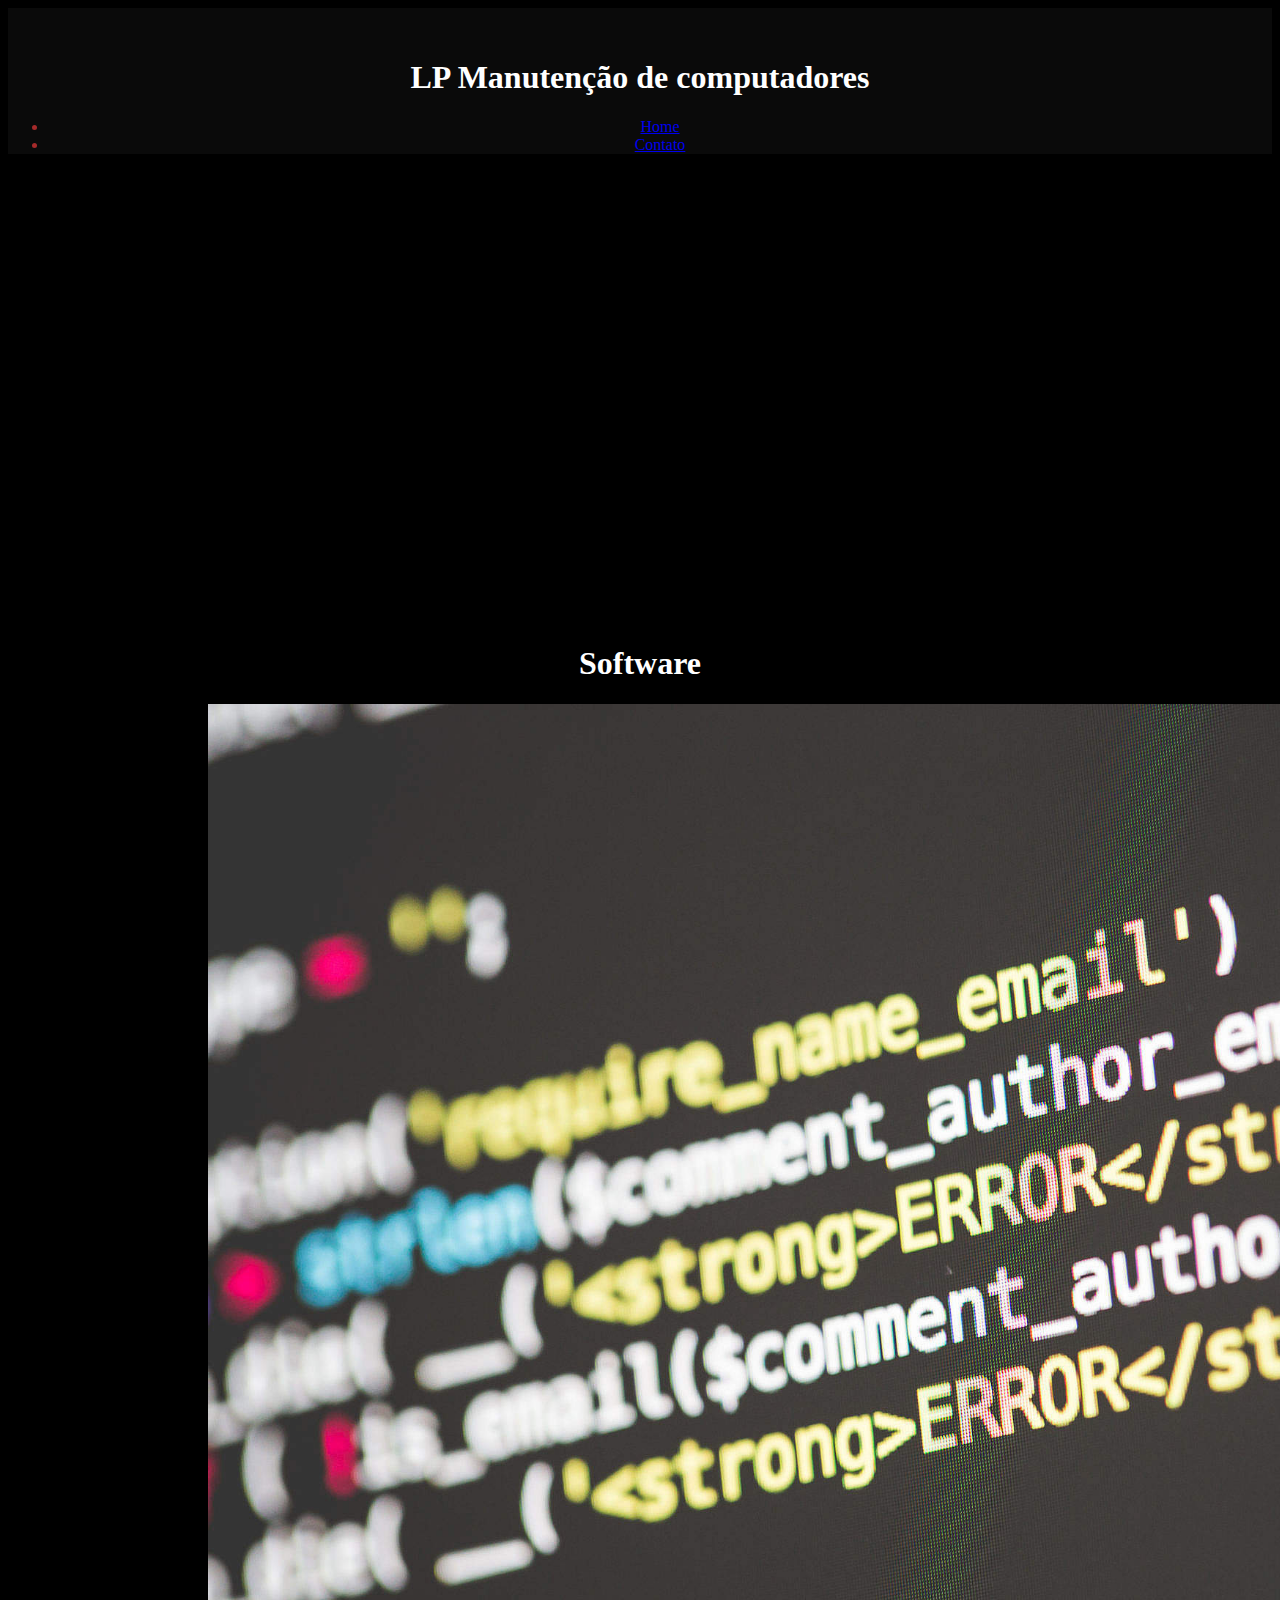
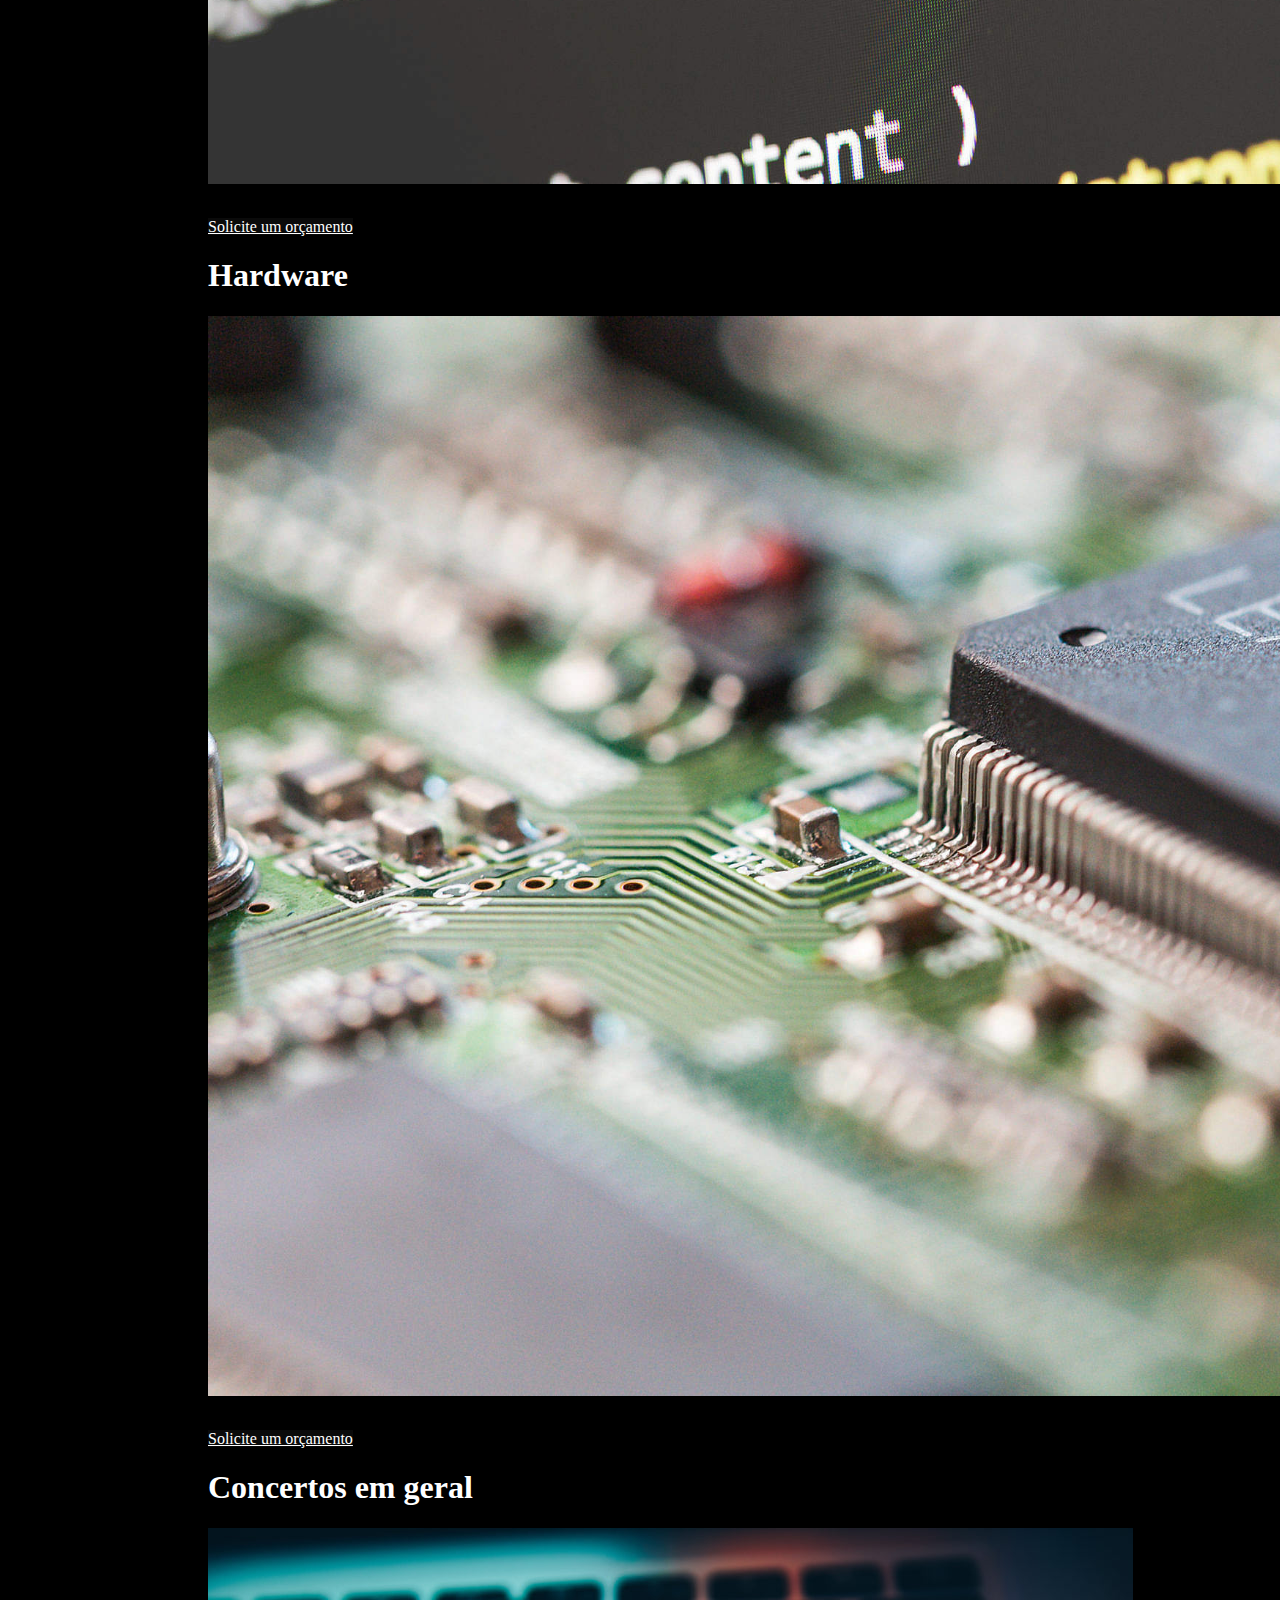
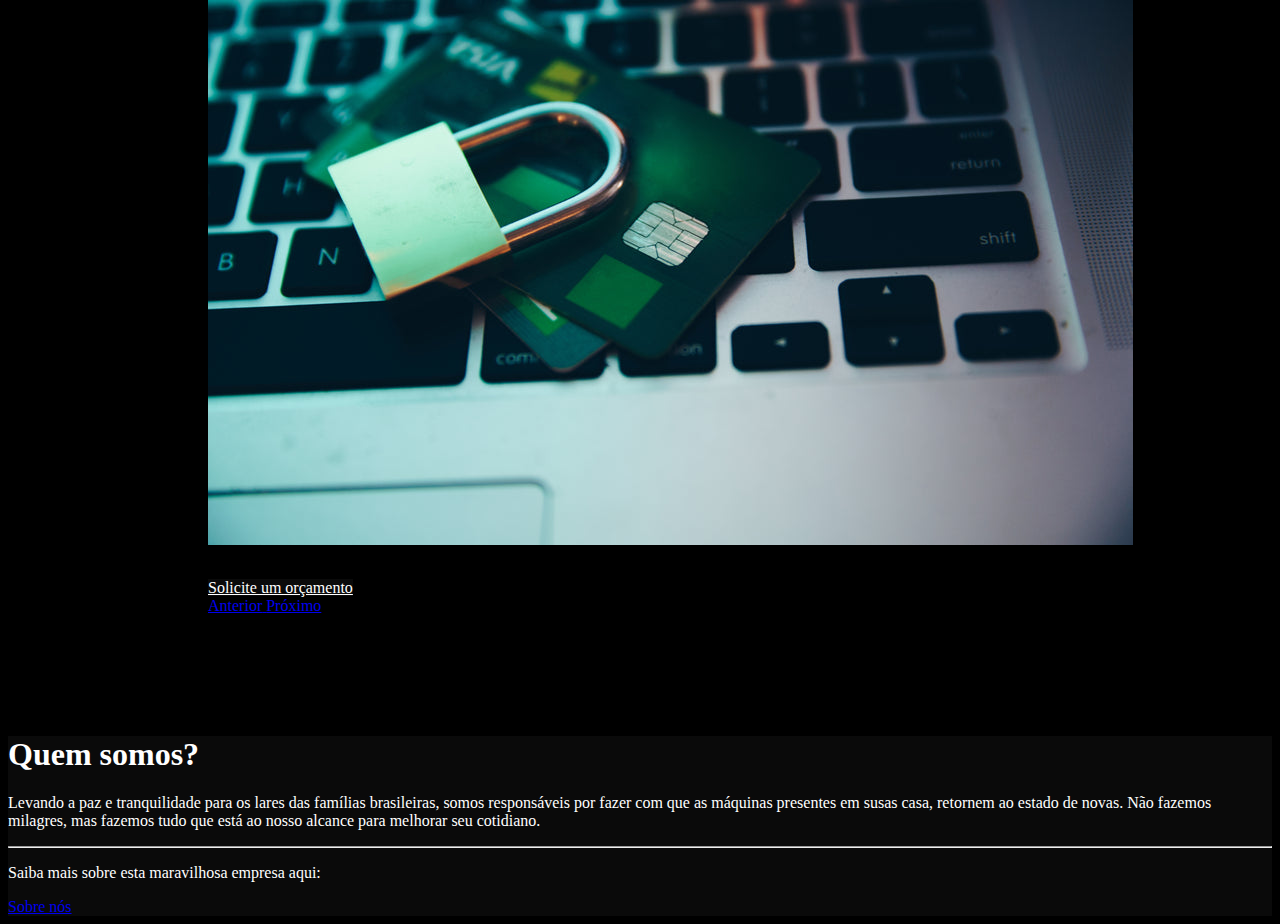
==== index.html @ 029033d8 "Add files via upload" ====
<!DOCTYPE html>
<html lang="pt-br">
  <head>
    <!-- Meta tags Obrigatórias -->
    <meta charset="utf-8">
    <meta name="viewport" content="width=device-width, initial-scale=1, shrink-to-fit=no">

    <!-- Bootstrap CSS -->
    <link rel="stylesheet" href="https://stackpath.bootstrapcdn.com/bootstrap/4.1.3/css/bootstrap.min.css" integrity="sha384-MCw98/SFnGE8fJT3GXwEOngsV7Zt27NXFoaoApmYm81iuXoPkFOJwJ8ERdknLPMO" crossorigin="anonymous">
    <link rel="stylesheet" type="text/css" href="style.css">
    <title>LP Manutenção de computadores</title>
    
  </head>
  <body>
    <nav>
        <div class="hero">
            <h1 class="logo">LP Manutenção de computadores</h1>
        </div>
        <ul class="nav justify-content-center">
            <li class="nav-item">
              <a class="nav-link" href="#">Home</a>
            </li>
            <li class="nav-item">
              <a class="nav-link" href="qmsomos.html">Contato</a> 
            </li>
          </ul>
    </nav>
    <div class="embed-responsive embed-responsive-16by9"></div>
        <iframe width="400px" height="400px" src="https://www.youtube.com/embed/31ChKt4BlHQ" title="YouTube video player" frameborder="0" allow="accelerometer; autoplay; clipboard-write; encrypted-media; gyroscope; picture-in-picture" allowfullscreen></iframe>
    </div>
    <div id="carouselExampleFade" class="carousel slide carousel-fade" data-ride="carousel">
        <div class="carousel-inner">
          <div class="carousel-item active">
            <h1 id="title11x">Software</h1>
            <img class="d-block w-100 h-auto" src="img/imgcodig2.jpg">
            <a id="a11" class="btn btn-primary btn-lg" href="orca1.html" role="button">Solicite um orçamento</a>
          </div>
          <div class="carousel-item">
            <h1>Hardware</h1>
            <img class="d-block w-100 h-auto" src="./img/imgmonta.jpg">
            <a id="a11" class="btn btn-primary btn-lg" href="orca1.html" role="button">Solicite um orçamento</a>
          </div>
          <div class="carousel-item">
            <h1>Concertos em geral</h1>
            <img class="d-block w-100 h-auto" src="/img/imgtud2.jpg">
            <a id="a11"class="btn btn-primary btn-lg" href="orca1.html" role="button">Solicite um orçamento</a>
          </div>
        </div>
        <a class="carousel-control-prev" href="#carouselExampleFade" role="button" data-slide="prev">
          <span class="carousel-control-prev-icon" aria-hidden="true"></span>
          <span class="sr-only">Anterior</span>
        </a>
        <a class="carousel-control-next" href="#carouselExampleFade" role="button" data-slide="next">
          <span class="carousel-control-next-icon" aria-hidden="true"></span>
          <span class="sr-only">Próximo</span>
        </a>
      </div>
      <div class="jumbotron" id="qsm">
        <h1 class="display-4">Quem somos?</h1>
        <p class="lead">Levando a paz e tranquilidade para os lares das famílias brasileiras, somos responsáveis por fazer com que as máquinas presentes em susas casa, retornem ao estado de novas. Não fazemos milagres, mas fazemos tudo que está ao nosso alcance para melhorar seu cotidiano.</p>
        <hr class="my-4">
        <p>Saiba mais sobre esta maravilhosa empresa aqui:</p>
        <a class="btn btn-primary btn-lg" href="qmsomos.html" role="button">Sobre nós</a>
      </div>

    <!-- JavaScript (Opcional) -->
    <!-- jQuery primeiro, depois Popper.js, depois Bootstrap JS -->
    <script src="https://code.jquery.com/jquery-3.3.1.slim.min.js" integrity="sha384-q8i/X+965DzO0rT7abK41JStQIAqVgRVzpbzo5smXKp4YfRvH+8abtTE1Pi6jizo" crossorigin="anonymous"></script>
    <script src="https://cdnjs.cloudflare.com/ajax/libs/popper.js/1.14.3/umd/popper.min.js" integrity="sha384-ZMP7rVo3mIykV+2+9J3UJ46jBk0WLaUAdn689aCwoqbBJiSnjAK/l8WvCWPIPm49" crossorigin="anonymous"></script>
    <script src="https://stackpath.bootstrapcdn.com/bootstrap/4.1.3/js/bootstrap.min.js" integrity="sha384-ChfqqxuZUCnJSK3+MXmPNIyE6ZbWh2IMqE241rYiqJxyMiZ6OW/JmZQ5stwEULTy" crossorigin="anonymous"></script>
  </body>
</html>
---- style.css ----
head{
    background-color: rgb(10, 10, 10);
    color: rgb(10, 10, 10);
}
body{
    background-color: black;
}
nav{
    text-align: center;
    color: brown;
    background-color: rgb(10, 10, 10);
    padding-top: 30px;
}
img{
    background-color: black;
}
#carouselExampleFade{
    padding-left: 200px;
    padding-right: 200px;
    padding-bottom: 100px;
    padding-top: 50px;

}
img {
    max-width: 1920px;
    max-height: 1080px;
    padding-bottom: 30px;

}
#qsm {
    background-color: rgb(10, 10, 10);
    color: rgb(255, 255, 255);

}
#a11 {
    background-color: rgb(10, 10, 10);
    color: rgb(255, 255, 255);
}
#a11:hover {
    background-color: rgb(14, 13, 13);
}

#title11x{
    color: white;
    text-align: center;

}
h1{
    color: white;
    
}
.embed{
    padding-left: 30%;
    padding-top: 50px;
}
#adm1 {
    max-width: 64px;
    max-height: 64pxpx;
    background-color: rgb(10, 10, 10);
}
#letra1 {
    color: white;
   
}
form{
    padding-left: 100px;
    padding-right: 100px;
}
#botaozao {
    padding-left: 100px;
}
#titulao{
    padding-top: 50px;
    text-align: center;
    color: blanchedalmond;
}
#botaozaoo{
    padding-left: 333px;
}
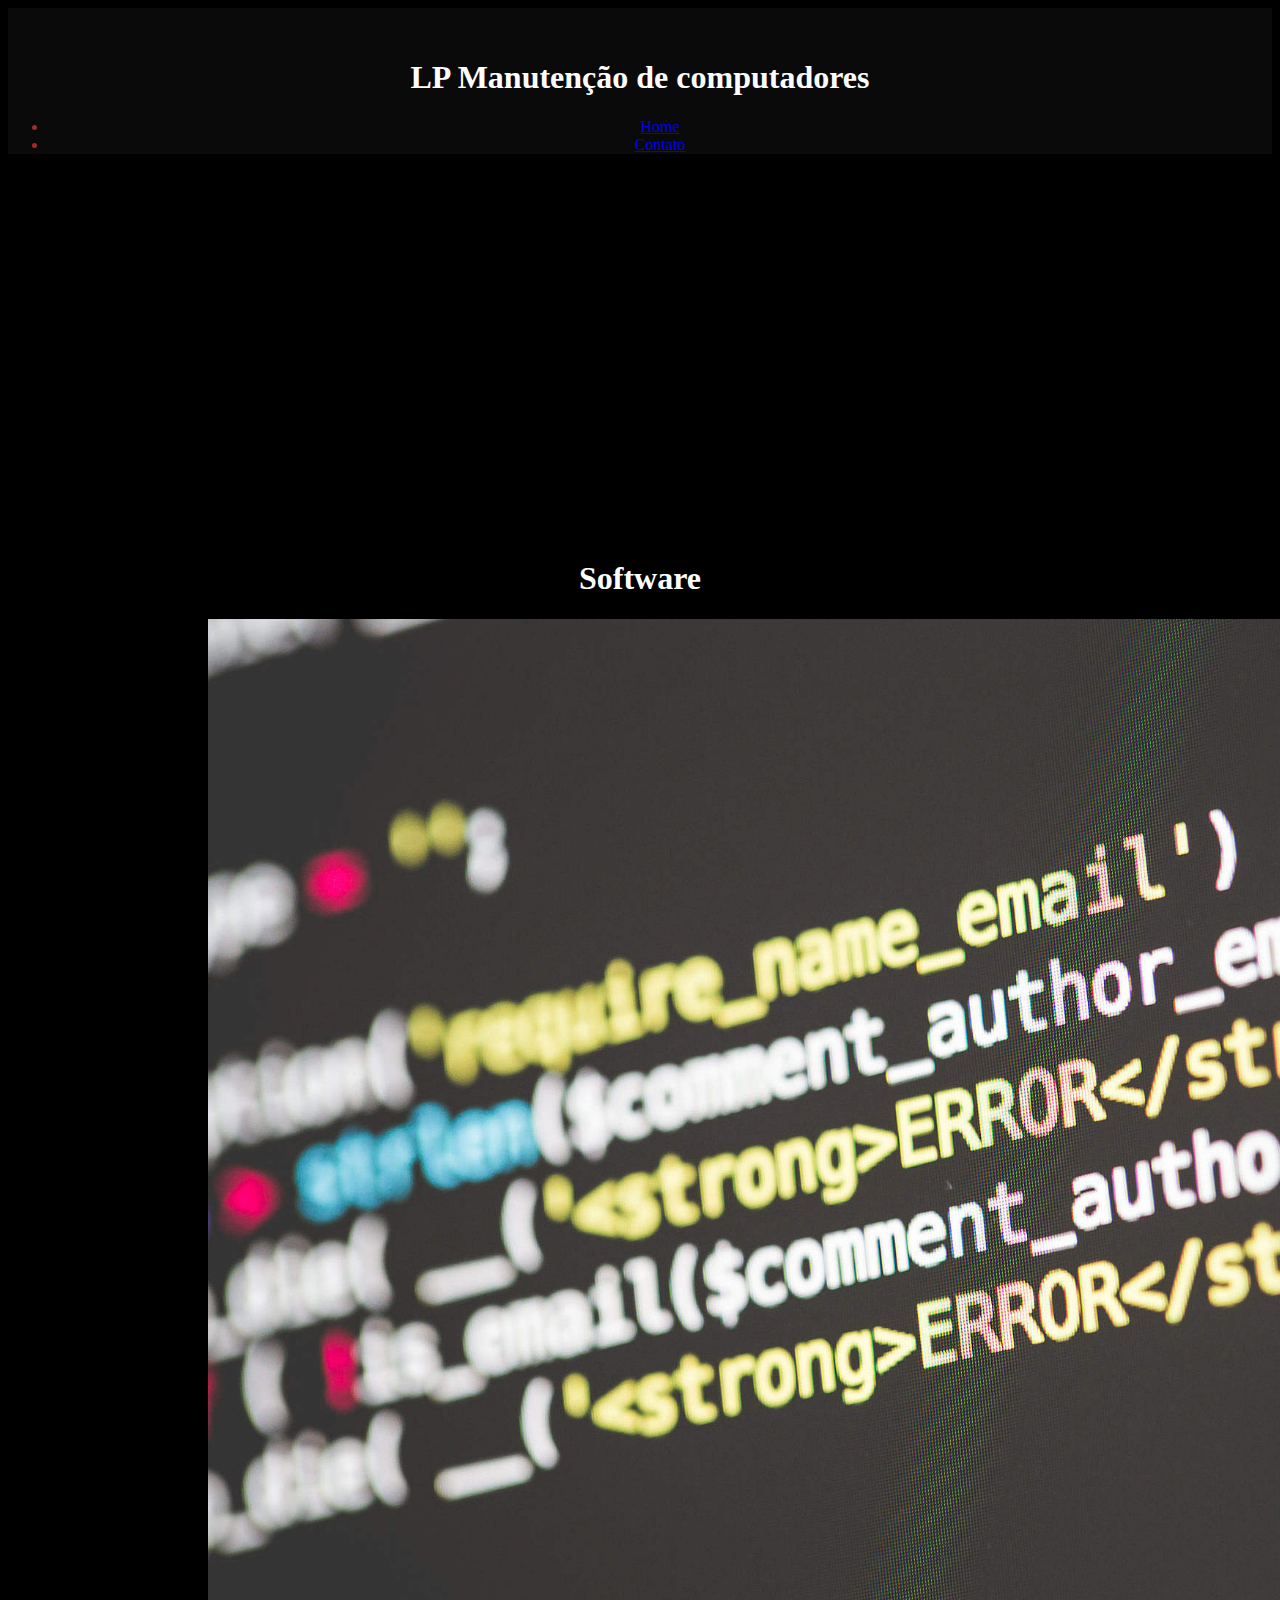
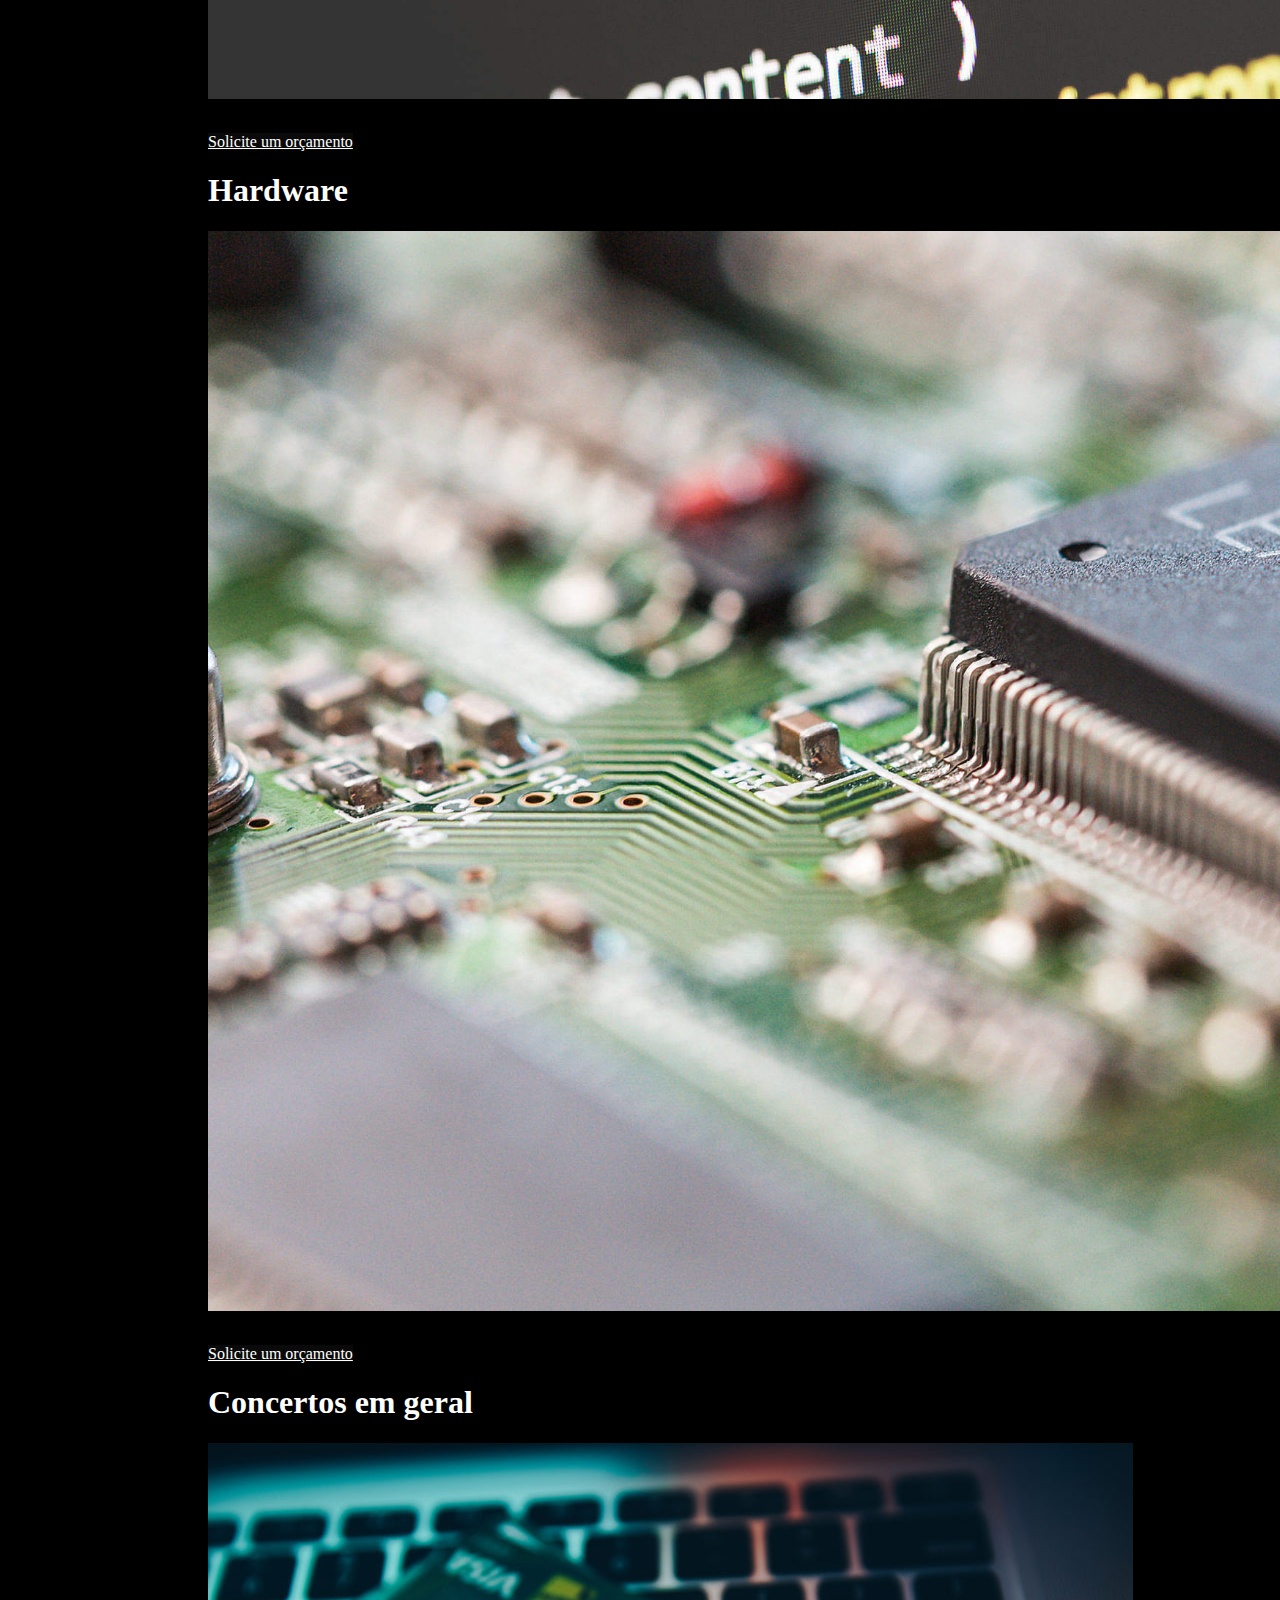
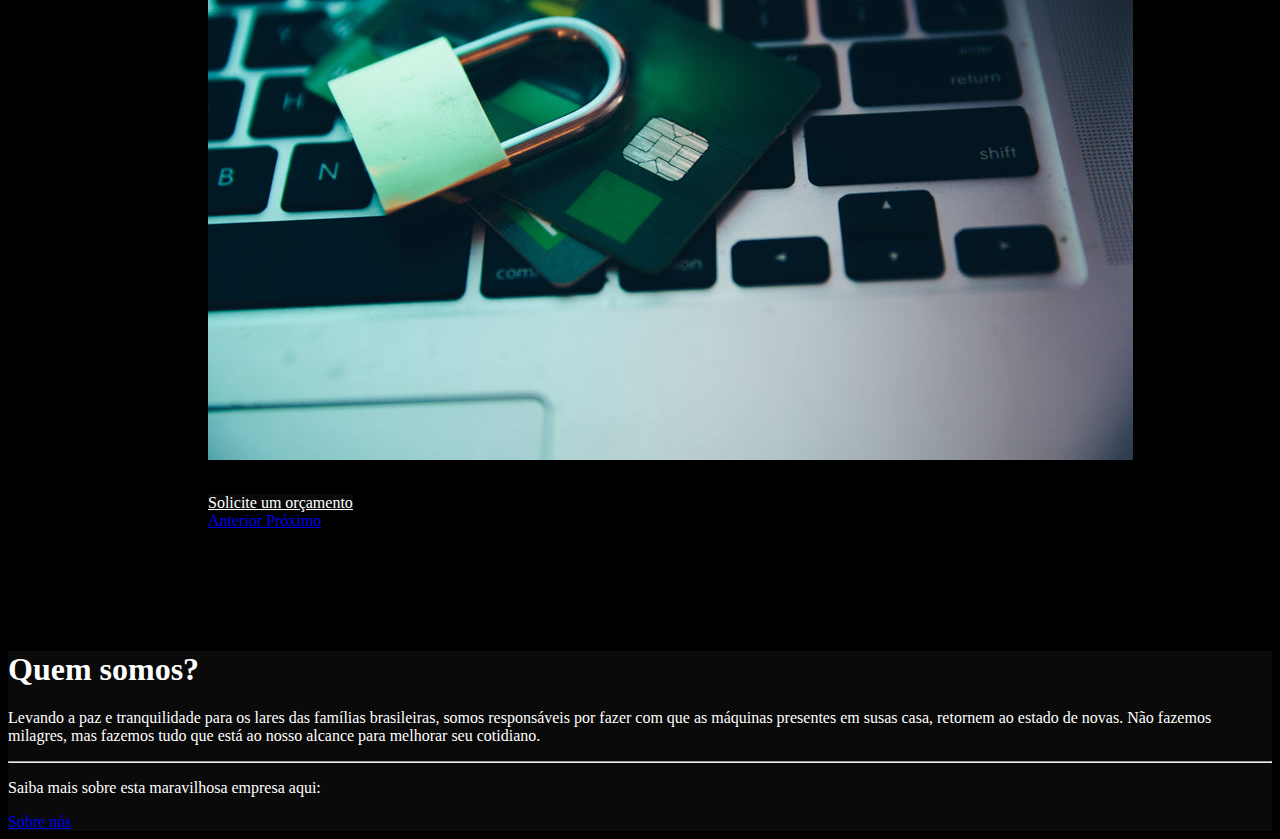
==== commit e0f73720: "Update index.html" ====
--- a/index.html
+++ b/index.html
@@ -26,7 +26,7 @@
           </ul>
     </nav>
     <div class="embed-responsive embed-responsive-16by9"></div>
-        <iframe width="400px" height="400px" src="https://www.youtube.com/embed/31ChKt4BlHQ" title="YouTube video player" frameborder="0" allow="accelerometer; autoplay; clipboard-write; encrypted-media; gyroscope; picture-in-picture" allowfullscreen></iframe>
+        <iframe width="560px" height="315px" src="https://www.youtube.com/embed/31ChKt4BlHQ" title="YouTube video player" frameborder="0" allow="accelerometer; autoplay; clipboard-write; encrypted-media; gyroscope; picture-in-picture" allowfullscreen></iframe>
     </div>
     <div id="carouselExampleFade" class="carousel slide carousel-fade" data-ride="carousel">
         <div class="carousel-inner">
@@ -69,4 +69,4 @@
     <script src="https://cdnjs.cloudflare.com/ajax/libs/popper.js/1.14.3/umd/popper.min.js" integrity="sha384-ZMP7rVo3mIykV+2+9J3UJ46jBk0WLaUAdn689aCwoqbBJiSnjAK/l8WvCWPIPm49" crossorigin="anonymous"></script>
     <script src="https://stackpath.bootstrapcdn.com/bootstrap/4.1.3/js/bootstrap.min.js" integrity="sha384-ChfqqxuZUCnJSK3+MXmPNIyE6ZbWh2IMqE241rYiqJxyMiZ6OW/JmZQ5stwEULTy" crossorigin="anonymous"></script>
   </body>
-</html>+</html>
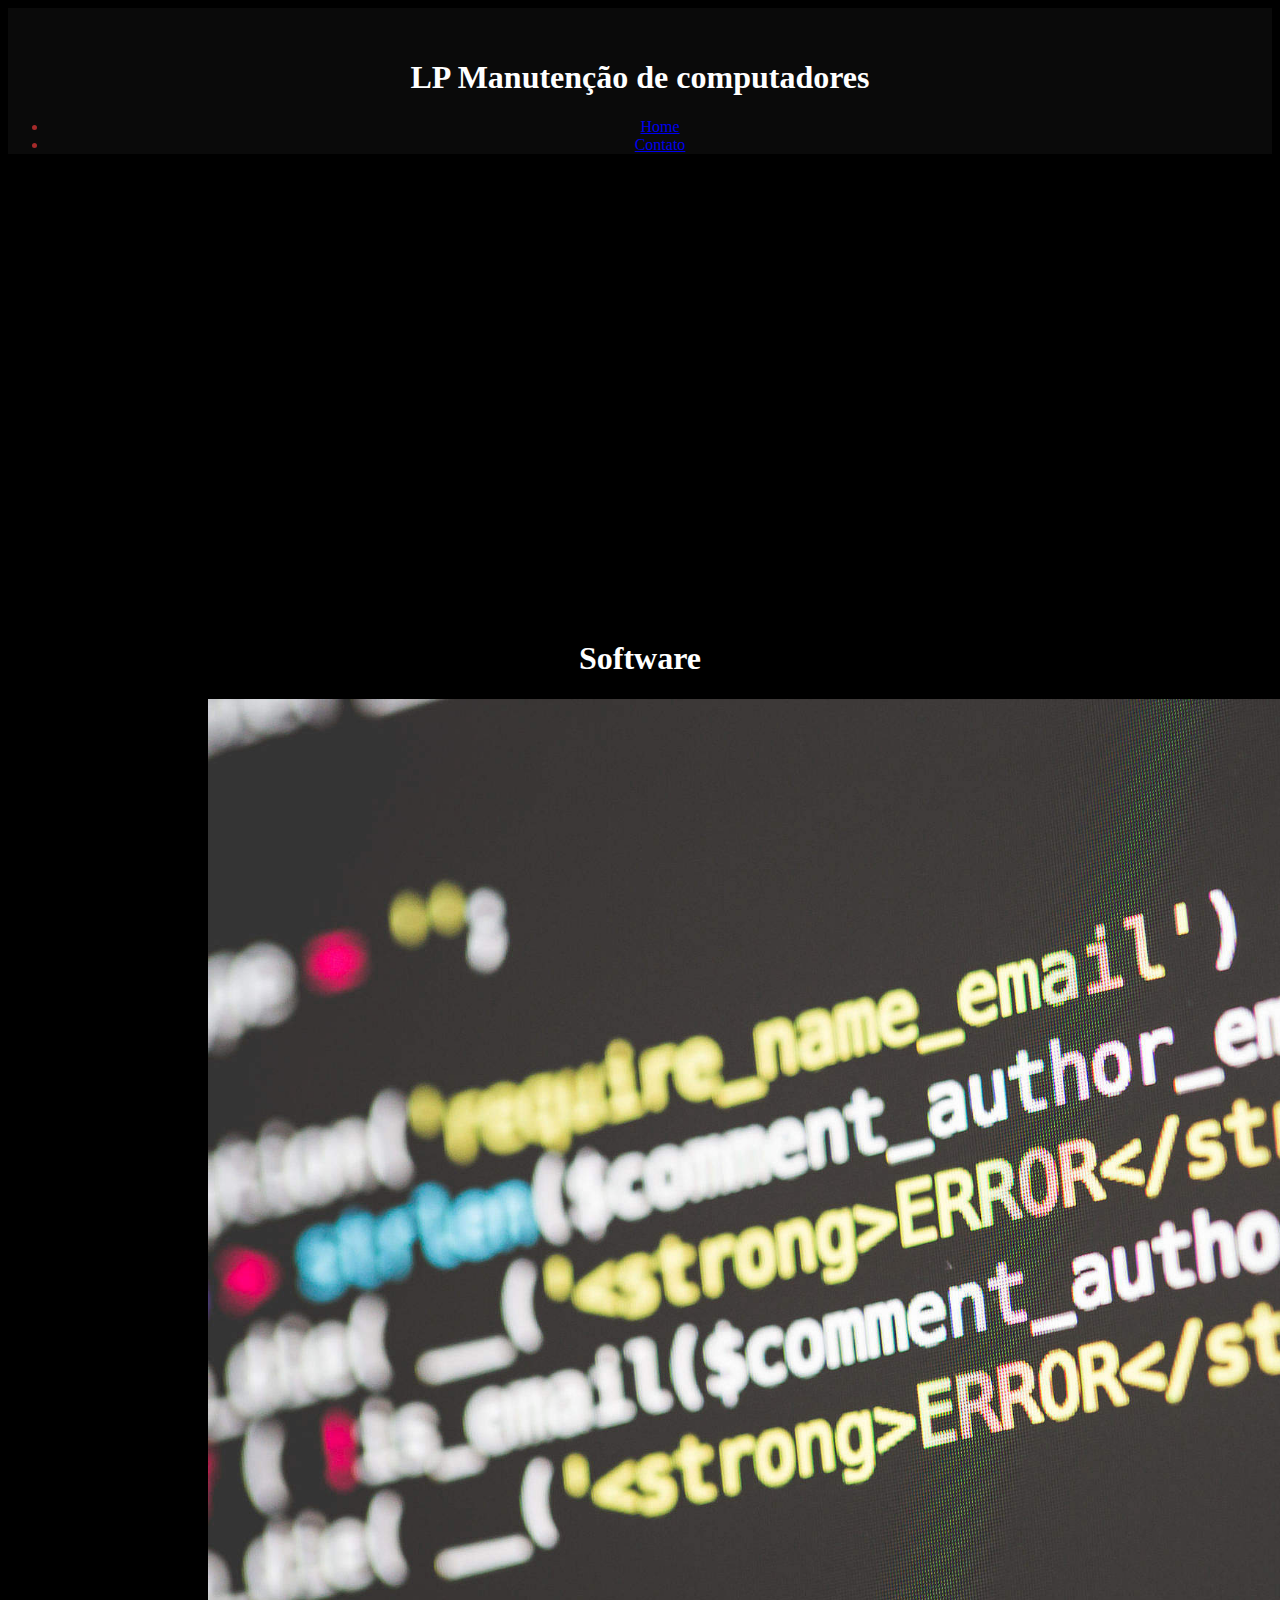
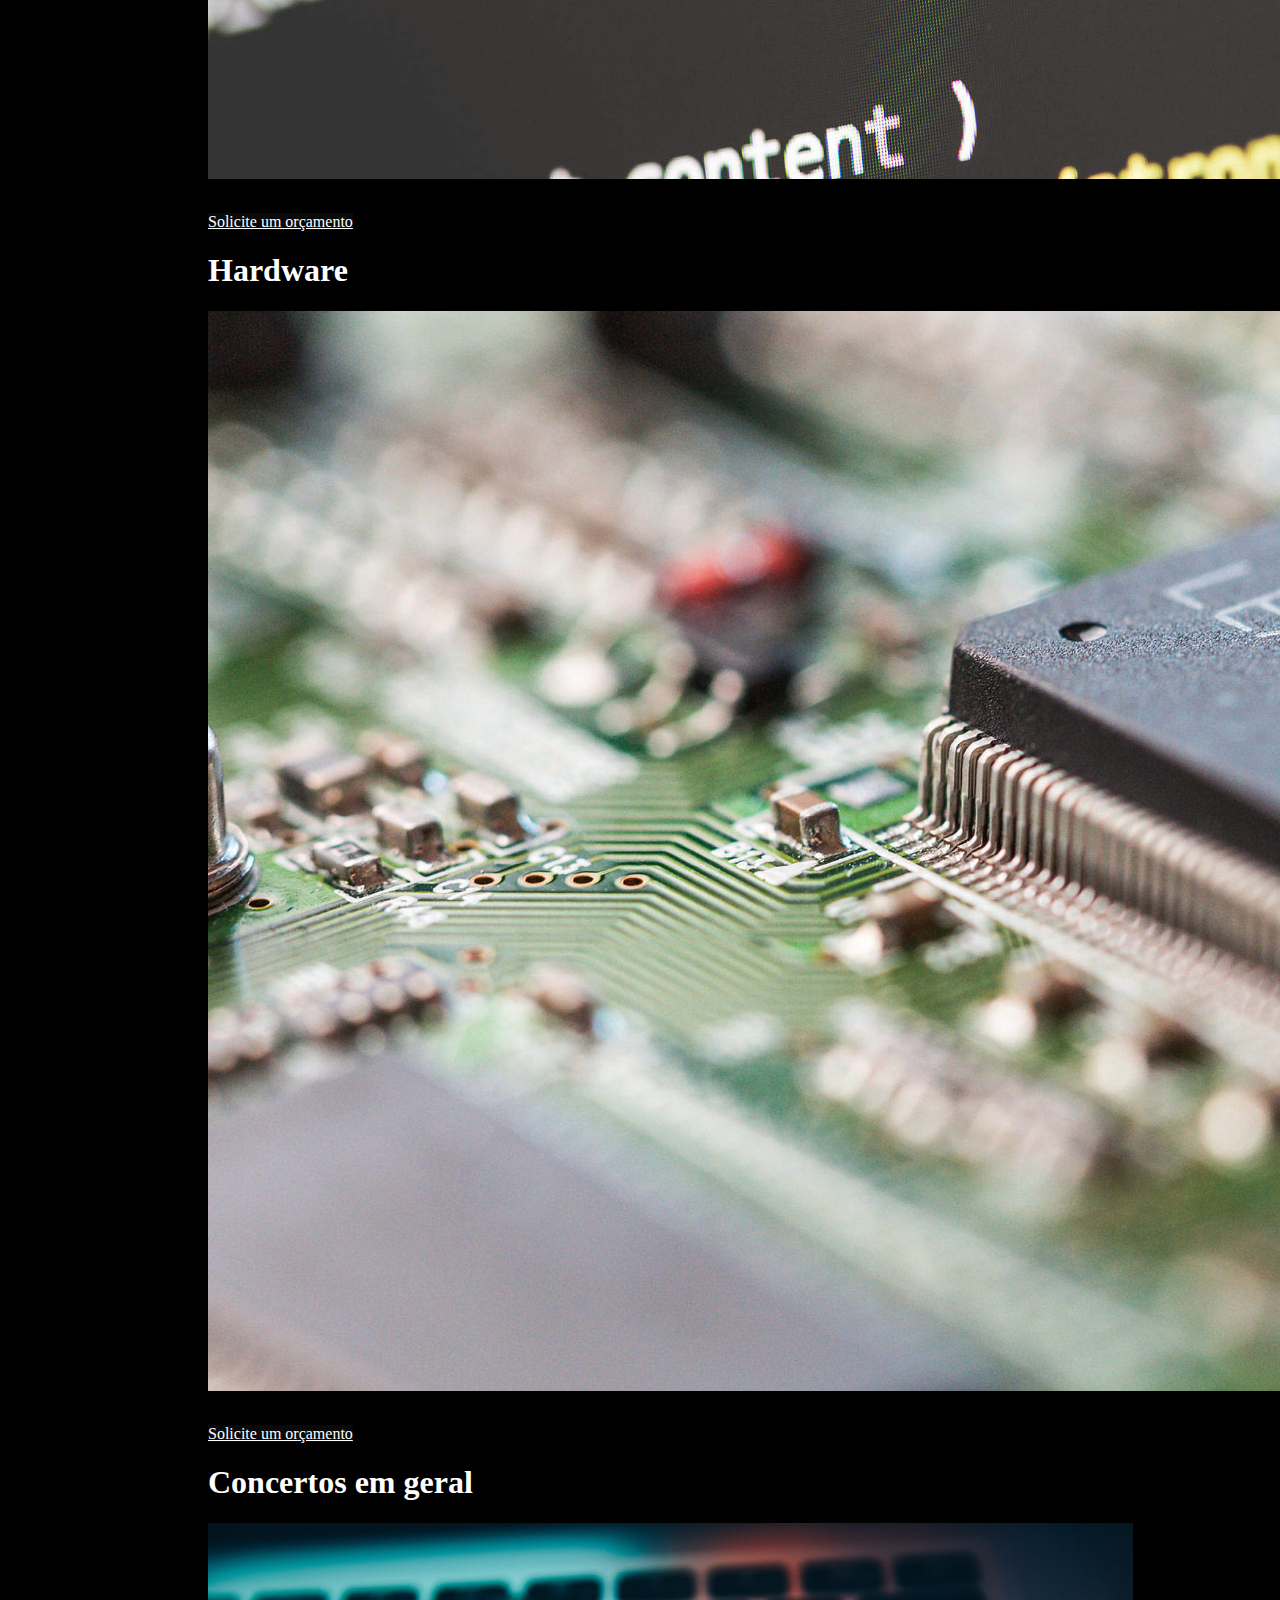
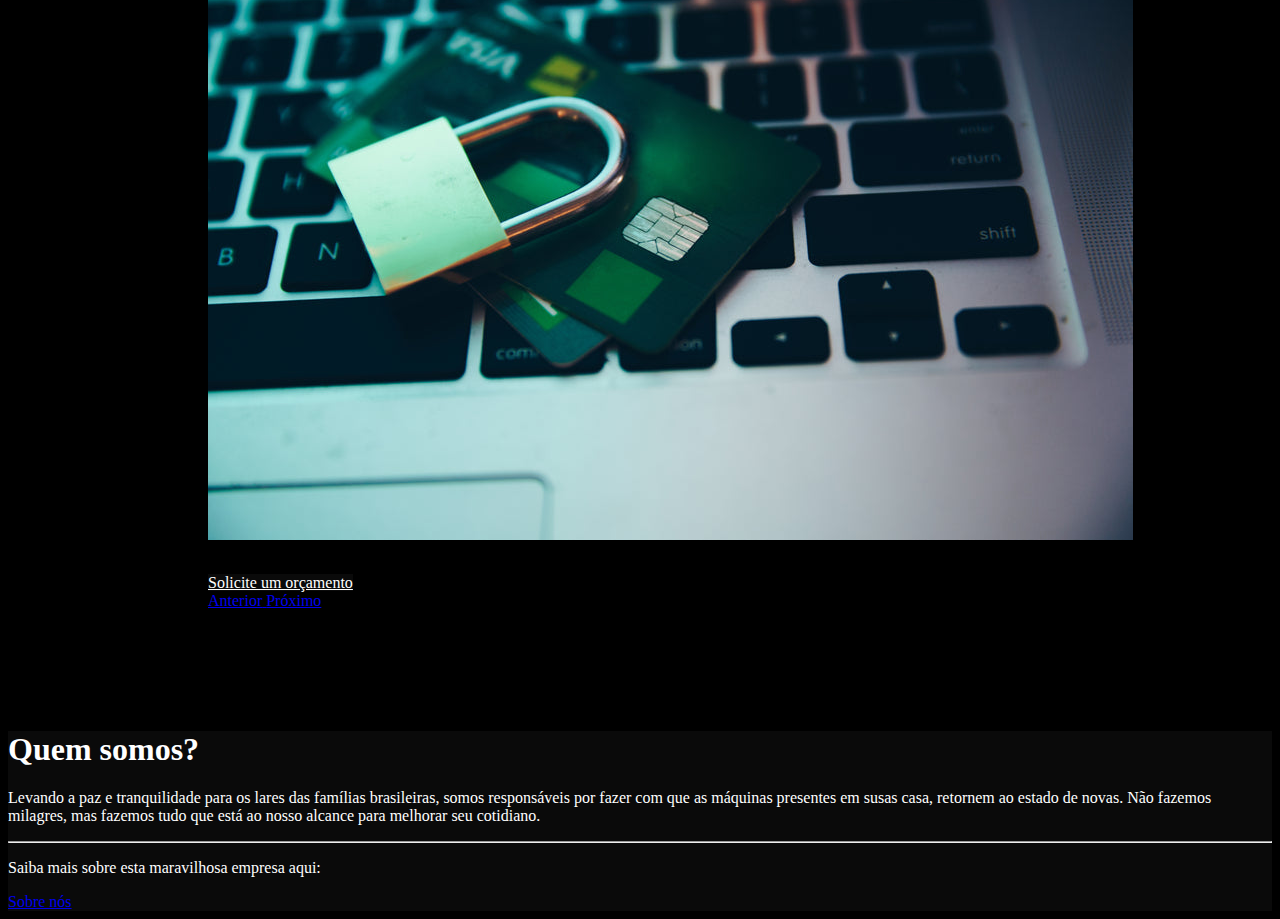
==== commit 4cae4ce6: "Add files via upload" ====
--- a/index.html
+++ b/index.html
@@ -25,8 +25,8 @@
             </li>
           </ul>
     </nav>
-    <div class="embed-responsive embed-responsive-16by9"></div>
-        <iframe width="560px" height="315px" src="https://www.youtube.com/embed/31ChKt4BlHQ" title="YouTube video player" frameborder="0" allow="accelerometer; autoplay; clipboard-write; encrypted-media; gyroscope; picture-in-picture" allowfullscreen></iframe>
+    <div id="vidinho"class="embed-responsive embed-responsive-16by9">
+        <iframe width="560" height="315" src="https://www.youtube.com/embed/31ChKt4BlHQ" title="YouTube video player" frameborder="0" allow="accelerometer; autoplay; clipboard-write; encrypted-media; gyroscope; picture-in-picture" allowfullscreen></iframe>
     </div>
     <div id="carouselExampleFade" class="carousel slide carousel-fade" data-ride="carousel">
         <div class="carousel-inner">
@@ -69,4 +69,4 @@
     <script src="https://cdnjs.cloudflare.com/ajax/libs/popper.js/1.14.3/umd/popper.min.js" integrity="sha384-ZMP7rVo3mIykV+2+9J3UJ46jBk0WLaUAdn689aCwoqbBJiSnjAK/l8WvCWPIPm49" crossorigin="anonymous"></script>
     <script src="https://stackpath.bootstrapcdn.com/bootstrap/4.1.3/js/bootstrap.min.js" integrity="sha384-ChfqqxuZUCnJSK3+MXmPNIyE6ZbWh2IMqE241rYiqJxyMiZ6OW/JmZQ5stwEULTy" crossorigin="anonymous"></script>
   </body>
-</html>
+</html>--- a/style.css
+++ b/style.css
@@ -76,4 +76,9 @@
 }
 #botaozaoo{
     padding-left: 333px;
+}
+#vidinho{
+    
+    padding: 40px;
+
 }